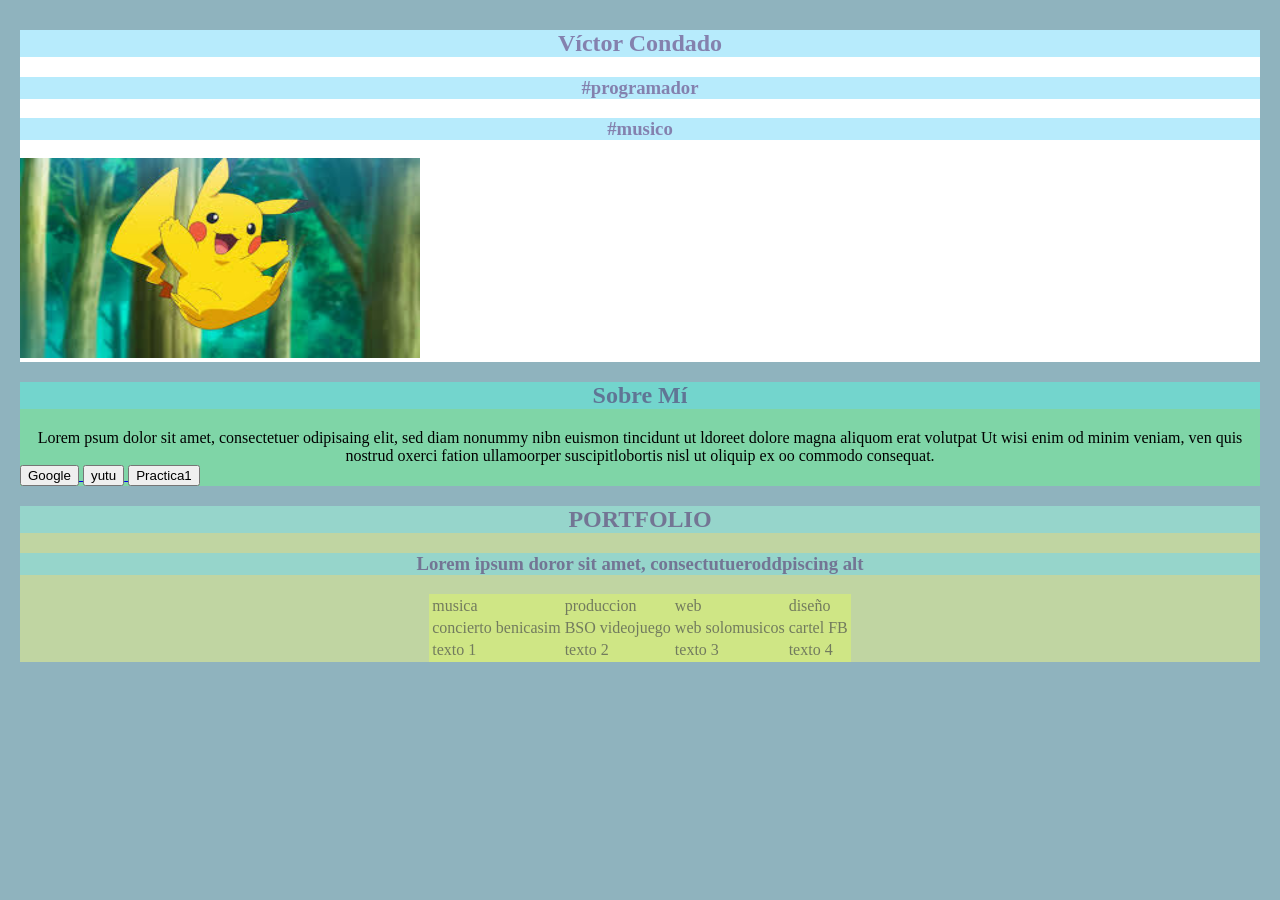
==== HTML/index.html @ 1bc79de0 "Add files via upload" ====
<!DOCTYPE html> <!-- esta linea siempre se pone -->
<!-- Ctrl + s para guardar -->
<!-- <hx> es para titulos 
     <p> es para parrafos -->
<!-- <tabla> para hacer una tabla
     tr para las filas
     th Para la cabecera
     td Para las columnas -->
<html Lang="es"> 

    <head> <!-- links referencias e imagenes que no se ven -->
        <title>CURRICULUM_Víctor_Condado</title>
        <meta charset="utf-8">
        <link rel="stylesheet" href="estilos.css"> <!-- enlaza al archivo .css-->
    </head>
    
    <body> <!-- cosas que sí se ven -->
        
        <div id="N">
        <h2>Víctor Condado</h2>
        <h3>#programador</h3>
        <h3>#musico</h3>
        <img src="Imagenes/Pikachu.png" alt="Imagen Pikachú" height="200" width="400">
        <!-- poner una imagen, si pones height y width la imagen se deforma, si solo se usa uno no -->
        </div>
        <div id="S">
        <h2>Sobre Mí</h2>
        <p>Lorem psum dolor sit amet, consectetuer odipisaing elit, sed diam nonummy nibn euismon
            tincidunt ut ldoreet dolore magna aliquom erat volutpat Ut wisi enim od minim veniam, ven quis
            nostrud oxerci fation ullamoorper suscipitlobortis nisl ut oliquip ex oo commodo consequat.</p>
            <a href="https://www.google.com/" target="_blank"> 
            <button> Google </button>
            </a>
            <a href="https://www.youtube.com/" target="_blank"> 
            <button> yutu </button>
            </a>
            <!-- abrir una pagina web -->
            <a href="practica1.html" target="_blank">
            <button> Practica1 </button>
            </a>
            <!-- abrir un archivo -->
        </div>
   
        <div id="P">
            <h2>PORTFOLIO</h2>
            <h3>Lorem ipsum doror sit amet, consectutueroddpiscing alt</h3>
            <table>
                <tr>
                   <td>musica</td>
                   <td>produccion</td>
                   <td>web</td>
                   <td>diseño</td>
                </tr>
                <tr>
                    <td>concierto benicasim</td>
                    <td>BSO videojuego</td>
                    <td>web solomusicos</td>
                    <td>cartel FB</td>
                </tr>
                 <tr>
                    <td>texto 1 </td>
                    <td>texto 2 </td>
                    <td>texto 3 </td>
                    <td>texto 4 </td>
                </tr>
            </table>
        </div>
    </body>
</html>
---- HTML/estilos.css ----
body{
    font-family:Cambria, Cochin, Georgia, Times, 'Times New Roman', serif;
    /* tipo de letra */
    font-size: 16px;
    /* tamaño de letra */
    margin:5px 15px 5px 15px;
    /* margenes de la hoja */
    padding: 5px; 
    /* distancia entre texto y borde */
    background-color: #0f5d7577;

}

h1,h2,h3,h4,h5,h6 {
    color: #4a095577; /* color del texto seleccionado seleccionado */
    font-weight: bold; /* negrita */
    text-align: center; /* alineacion del texto */
    background-color: #65d5f877; /* color de fondo */
    
}

table {
    margin: auto;
    color:#09013177;
    background-color: #def96477;
}
p {
    margin: auto;
    text-align: center;
}
#header, #footer {
    background-color: #a42b7077
}
#N{
    background-color: white;
}
#S{
    background-color: #6cfa8b77;
}
#P {
    background-color: #f6fa8077;
}
#footer {
    text-align: right;

}
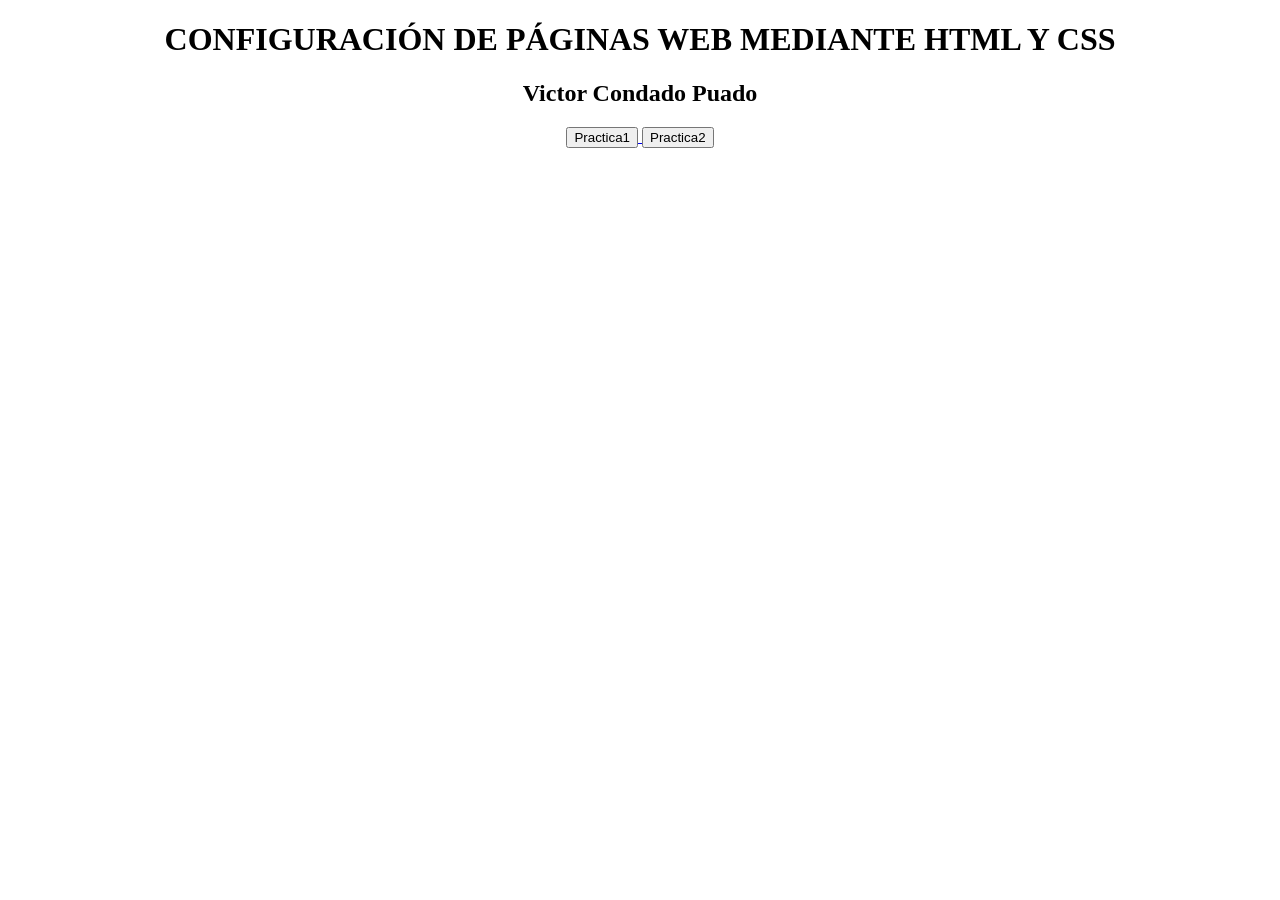
==== commit 677071de: "Add files via upload" ====
--- a/HTML/index.html
+++ b/HTML/index.html
@@ -1,69 +1,27 @@
-<!DOCTYPE html> <!-- esta linea siempre se pone -->
-<!-- Ctrl + s para guardar -->
-<!-- <hx> es para titulos 
-     <p> es para parrafos -->
-<!-- <tabla> para hacer una tabla
-     tr para las filas
-     th Para la cabecera
-     td Para las columnas -->
+<!DOCTYPE html>
 <html Lang="es"> 
 
-    <head> <!-- links referencias e imagenes que no se ven -->
-        <title>CURRICULUM_Víctor_Condado</title>
+    <head> 
+        <title>INDEX</title>
         <meta charset="utf-8">
-        <link rel="stylesheet" href="estilos.css"> <!-- enlaza al archivo .css-->
+        <link rel="stylesheet" href="estilos.css">
     </head>
     
-    <body> <!-- cosas que sí se ven -->
-        
-        <div id="N">
-        <h2>Víctor Condado</h2>
-        <h3>#programador</h3>
-        <h3>#musico</h3>
-        <img src="Imagenes/Pikachu.png" alt="Imagen Pikachú" height="200" width="400">
-        <!-- poner una imagen, si pones height y width la imagen se deforma, si solo se usa uno no -->
+    <body> 
+        <div>
+        <h1> CONFIGURACIÓN DE PÁGINAS WEB MEDIANTE HTML Y CSS </h1>
+        <h2> Victor Condado Puado </h2> 
+        <a href="practica1.html" target="_blank">
+            <button> Practica1 </button>
+        </a>  
+        <a href="practica2.html" target="_blank">
+            <button> Practica2 </button>
+            </a>
         </div>
-        <div id="S">
-        <h2>Sobre Mí</h2>
-        <p>Lorem psum dolor sit amet, consectetuer odipisaing elit, sed diam nonummy nibn euismon
-            tincidunt ut ldoreet dolore magna aliquom erat volutpat Ut wisi enim od minim veniam, ven quis
-            nostrud oxerci fation ullamoorper suscipitlobortis nisl ut oliquip ex oo commodo consequat.</p>
-            <a href="https://www.google.com/" target="_blank"> 
-            <button> Google </button>
-            </a>
-            <a href="https://www.youtube.com/" target="_blank"> 
-            <button> yutu </button>
-            </a>
-            <!-- abrir una pagina web -->
-            <a href="practica1.html" target="_blank">
-            <button> Practica1 </button>
-            </a>
-            <!-- abrir un archivo -->
-        </div>
-   
-        <div id="P">
-            <h2>PORTFOLIO</h2>
-            <h3>Lorem ipsum doror sit amet, consectutueroddpiscing alt</h3>
-            <table>
-                <tr>
-                   <td>musica</td>
-                   <td>produccion</td>
-                   <td>web</td>
-                   <td>diseño</td>
-                </tr>
-                <tr>
-                    <td>concierto benicasim</td>
-                    <td>BSO videojuego</td>
-                    <td>web solomusicos</td>
-                    <td>cartel FB</td>
-                </tr>
-                 <tr>
-                    <td>texto 1 </td>
-                    <td>texto 2 </td>
-                    <td>texto 3 </td>
-                    <td>texto 4 </td>
-                </tr>
-            </table>
-        </div>
+       
     </body>
 </html>
+
+<!-- practica 1 -> 10%
+     practica 2 -> 20%
+     exmen -> 70% -->
--- a/HTML/estilos.css
+++ b/HTML/estilos.css
@@ -1,47 +1,6 @@
-
 body{
-    font-family:Cambria, Cochin, Georgia, Times, 'Times New Roman', serif;
-    /* tipo de letra */
-    font-size: 16px;
-    /* tamaño de letra */
-    margin:5px 15px 5px 15px;
-    /* margenes de la hoja */
-    padding: 5px; 
-    /* distancia entre texto y borde */
-    background-color: #0f5d7577;
+    margin: center;
+    text-align: center;
+    background-color: white;
 
 }
-
-h1,h2,h3,h4,h5,h6 {
-    color: #4a095577; /* color del texto seleccionado seleccionado */
-    font-weight: bold; /* negrita */
-    text-align: center; /* alineacion del texto */
-    background-color: #65d5f877; /* color de fondo */
-    
-}
-
-table {
-    margin: auto;
-    color:#09013177;
-    background-color: #def96477;
-}
-p {
-    margin: auto;
-    text-align: center;
-}
-#header, #footer {
-    background-color: #a42b7077
-}
-#N{
-    background-color: white;
-}
-#S{
-    background-color: #6cfa8b77;
-}
-#P {
-    background-color: #f6fa8077;
-}
-#footer {
-    text-align: right;
-
-}
